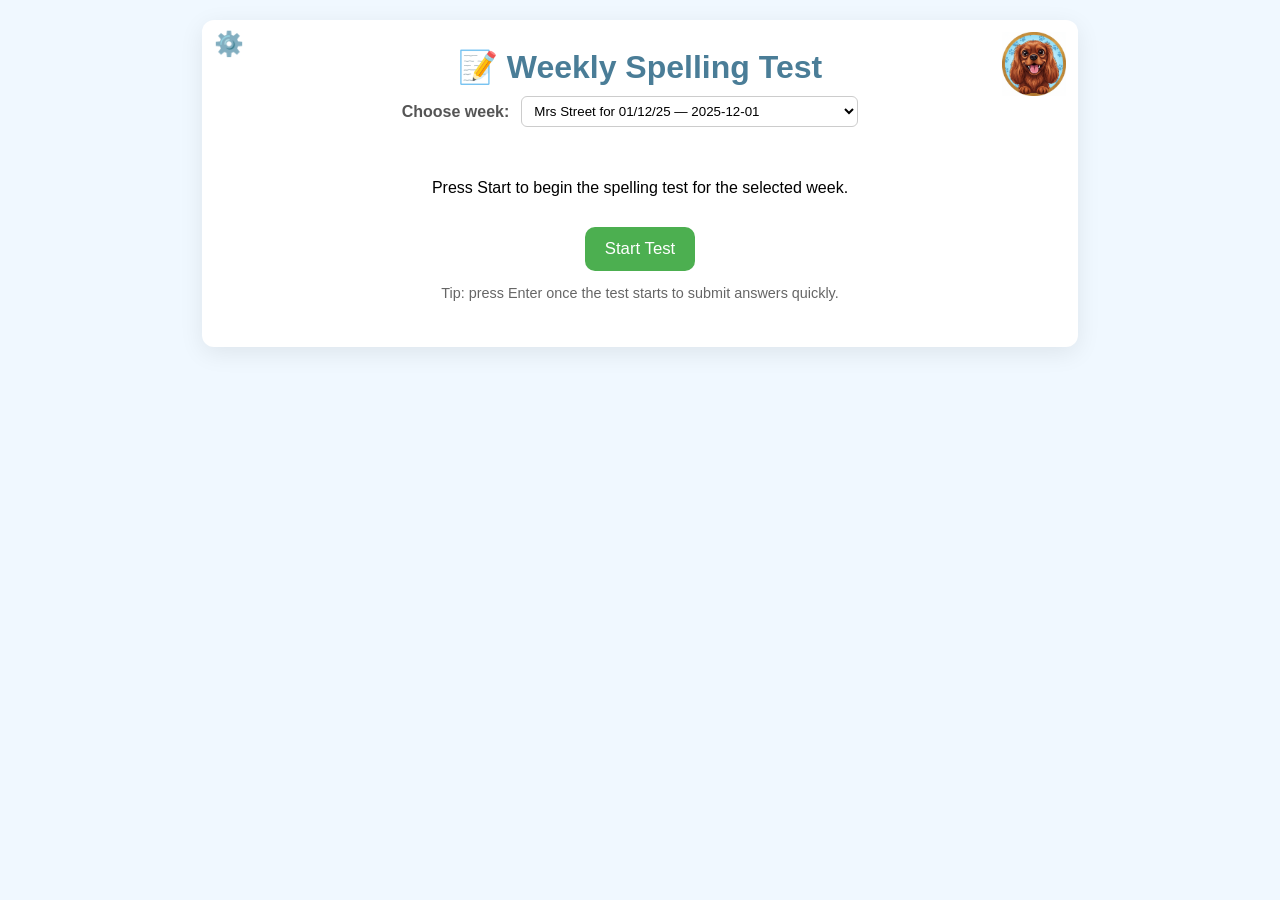
==== index.html @ 4a49a628 "Update index.html" ====
<!doctype html>
<html lang="en">
<head>
  <meta charset="utf-8"/>
  <meta name="viewport" content="width=device-width,initial-scale=1"/>
  <title>Year 6 Spelling Test</title>
  <style>
    :root { --accent: #4a7d97; --ok: #4CAF50; --bad: #f44336; --muted:#777; }
    body{font-family:Arial,Helvetica,sans-serif;background:#f0f8ff;padding:20px;margin:0}
    #container{max-width:820px;margin:0 auto;background:#fff;padding:28px;border-radius:12px;box-shadow:0 6px 24px rgba(0,0,0,.08);position:relative}
    h1{color:var(--accent);margin:0 0 10px; text-align: center;}
    
    /* corner image */
    .corner-woofs{position:absolute;top:12px;right:12px;width:64px;height:auto;pointer-events:none; transition: transform 0.15s;}

    /* NEW CARTOON-STYLE ANIMATION */
    @keyframes woofExcitedJump {
        0% { transform: translate(0, 0) scale(1) rotate(0deg); }
        25% { transform: translate(0, -10px) scale(1.1) rotate(5deg); } /* Jump Up and Rotate */
        50% { transform: translate(0, 0) scale(1.05) rotate(-5deg); } /* Settle with small bounce */
        75% { transform: translate(0, -5px) scale(1.08) rotate(3deg); } /* Second, smaller jump */
        100% { transform: translate(0, 0) scale(1) rotate(0deg); } /* Return to rest */
    }
    .corner-woofs.animate-woof {
        animation: woofExcitedJump 1.2s ease-out 2; /* Jumps twice for a lively effect */
    }
    
    /* Settings Icon */
    .top-controls{
        position:absolute;
        top:12px;
        left:12px;
        z-index:11;
    }
    #settingsIcon {
        background: none;
        border: none;
        font-size: 24px;
        cursor: pointer;
        color: var(--accent);
        padding: 0;
        margin: 0;
        line-height: 1;
        outline-offset: 2px;
    }
    
    /* Settings Panel/Modal */
    #settingsPanel {
        position: absolute;
        top: 0;
        left: 0;
        width: 100%;
        height: 100%;
        background: rgba(255, 255, 255, 0.98);
        border-radius: 12px;
        z-index: 20;
        display: none;
        padding: 28px;
        box-sizing: border-box;
        flex-direction: column;
        gap: 15px;
    }
    #settingsPanel h2 {
        color: var(--accent);
        margin: 0 0 15px;
        border-bottom: 2px solid #eee;
        padding-bottom: 10px;
    }
    #closeSettingsButton {
        align-self: flex-end;
        background: #ccc;
        color: #333;
        padding: 8px 12px;
        border-radius: 6px;
        border: none;
        cursor: pointer;
        margin-bottom: 10px;
    }
    /* Controls and Toggles */
    .toggle-row{display:flex;align-items:center;gap:8px;font-size:.95rem;color:#555;user-select:none}
    .toggle-row input{width:18px;height:18px;cursor:pointer}

    /* week selector area */
    #weekBar{display:flex;align-items:center;gap:12px;margin:8px 0 18px;flex-wrap:wrap;justify-content:center}
    #weekBar label{font-weight:600;color:#555}
    #weekSelect{padding:6px 8px;border-radius:6px;border:1px solid #ccc;background:#fff}
    #weekInfo{margin-left:8px;text-align:left}
    #weekLabel{font-weight:700;color:var(--accent)}
    #weekDate{font-size:.9rem;color:var(--muted)}
    /* start screen */
    #startScreen{display:flex;flex-direction:column;gap:14px;align-items:center;padding:18px}
    .primary-action{padding:12px 20px;border-radius:10px;border:none;cursor:pointer;background:var(--ok);color:#fff;font-size:1.05rem}
    /* test UI */
    #status-area{display:flex;justify-content:space-between;align-items:center;width:80%;margin:0 auto 10px;box-sizing:border-box}
    #progress{font-weight:700;color:var(--accent)}
    #score{font-weight:700;color:#1a7d32}
    #progressBarContainer{width:80%;margin:0 auto 18px;display:flex;background:#e0e0e0;border-radius:6px;overflow:hidden;height:14px}
    .progressSegment{flex:1;background:#ccc;transition:background-color .25s}
    .progressSegment.correct{background:#4CAF50}
    .progressSegment.incorrect{background:#f44336}
    #contextDisplay{min-height:40px;margin:12px 0;padding:12px;border-radius:8px;border:2px dashed #008CBA;background:#e6f7ff;font-style:italic;display:none}

    /* Input and Submit button side-by-side */
    #input-submit-group{
        display:flex;
        justify-content:center;
        align-items:center;
        gap:8px;
        margin:12px auto;
        width:80%;
    }
    #wordInput{
        padding:12px;
        flex-grow:1; /* Take up remaining space */
        font-size:1.2rem;
        border-radius:8px;
        border:2px solid #ccc;
        text-align:center;
        max-width: calc(100% - 100px); 
    }
    #submitButton{
        padding:12px 18px; /* Match input padding height */
        border-radius:8px;
        border:none;
        cursor:pointer;
        background:var(--ok);
        color:#fff;
        font-size:1.05rem;
        white-space:nowrap;
    }
    
    /* Say Again button group (old button-group) */
    #say-again-group{
        display:flex;
        justify-content:center;
        margin-bottom:12px;
    }
    #sayAgainButton{
        background:#ff9900;
        color:#fff;
        padding:10px 14px;
        border-radius:8px;
        border:none;
        cursor:pointer;
    }
    
    /* Center the continue button when visible */
    #continueButton{background:var(--bad);color:#fff;display:none;margin:12px auto 0; /* centered */ padding:10px 14px}
    #message{margin-top:14px;text-align:center;font-weight:700;min-height:26px}
    /* results */
    #results{margin-top:22px;text-align:left;display:none}
    /* STYLE FOR FINAL SCORE DISPLAY */
    #finalScoreDisplay{
        color: var(--ok); 
        font-size: 1.8rem;
        font-weight: 700;
        margin: 10px 0 20px;
        text-align: center;
    }
    #results h2{color:var(--accent)}
    #resultsTable{width:100%;border-collapse:collapse;margin-top:8px}
    #resultsTable th,#resultsTable td{border:1px solid #ddd;padding:8px;text-align:center}
    .correct{background:#e6ffe6}
    .incorrect{background:#ffe6e6}
    #startAgainButton{margin-top:12px;background:var(--ok);color:#fff;padding:10px 14px;border-radius:8px;border:none;cursor:pointer;float:right}
    #menuButton{margin-top:12px;background:#4a7d97;color:#fff;padding:10px 14px;border-radius:8px;border:none;cursor:pointer;float:left}
    /* UPDATED MEDIA QUERY */
    @media (max-width:640px){ #status-area,#progressBarContainer,#input-submit-group{width:95%} }
  </style>
</head>
<body>
  <div id="container">
    <img class="corner-woofs" src="Woofs.png" alt="Woofs">

    <div class="top-controls">
      <button id="settingsIcon" aria-label="Settings">⚙️</button>
    </div>

    <div id="settingsPanel" role="dialog" aria-modal="true" aria-hidden="true" style="display: none;">
      <button id="closeSettingsButton">X Close Settings</button>
      <h2>⚙️ Test Settings</h2>
      
      <label class="toggle-row" for="soundToggle">
        <input id="soundToggle" type="checkbox" /> <span id="soundLabel">Sound effects</span>
      </label>
      <label class="toggle-row" for="showSentenceToggle">
        <input id="showSentenceToggle" type="checkbox" /> <span id="showSentenceLabel">Show sentence</span>
      </label>
      <label class="toggle-row" for="autoSpeakSentenceToggle">
        <input id="autoSpeakSentenceToggle" type="checkbox" /> <span id="autoSpeakSentenceLabel">Speak word then sentence</span>
      </label>
      
      <label class="toggle-row" for="disableSpellcheckToggle">
        <input id="disableSpellcheckToggle" type="checkbox" /> <span id="disableSpellcheckLabel">Disable browser spellcheck (No red line)</span>
      </label>
    </div>

    <h1>📝 Weekly Spelling Test</h1>

    <div id="weekBar" aria-hidden="false">
      <label for="weekSelect">Choose week:</label>
      <select id="weekSelect" aria-label="Choose week"></select>
      <div id="weekInfo" aria-hidden="false">
  </div>
    </div>

    <div id="startScreen" role="region" aria-label="Start screen">
      <p id="startBlurb">Press Start to begin the spelling test for the selected week.</p>
      <button id="startButton" class="primary-action">Start Test</button>
      <p style="font-size:.9rem;color:#666;margin:0">Tip: press Enter once the test starts to submit answers quickly.</p>
    </div>

    <div id="test-interface" style="display:none">
      <div id="status-area">
        <p id="progress">Word 1 of 20</p>
        <p id="score">Score: 0 / 0</p>
      </div>
      <div id="progressBarContainer" aria-hidden="true"></div>

      <div id="contextDisplay" role="region" aria-live="polite"></div>

      <div id="input-submit-group"> 
        <input id="wordInput" type="text" placeholder="Type the word here…" autocomplete="off" />
        <button id="submitButton">✅ Submit</button>
      </div>

      <div id="say-again-group"> 
        <button id="sayAgainButton">🔊 Say Again</button>
      </div>

      <div id="message" aria-live="polite"></div>
      <button id="continueButton">➡️ Continue</button>
    </div>

    <div id="results" aria-live="polite">
      <h2 id="finalScoreDisplay"></h2> <h2>Detailed Results Log</h2>
      <table id="resultsTable">
        <thead>
          <tr><th>#</th><th>Your Spelling</th><th>Correct Spelling</th><th>Status</th></tr>
        </thead>
        <tbody></tbody>
      </table>

      <button id="menuButton">Menu</button>
      <button id="startAgainButton">Start Again</button>
    </div>
  </div>

  <script>
   // ======================
// WEEKS DATA (easy to update)
// ======================
const weeksData = [
    {
    id: "2025-12-01",
    label: "Mrs Street for 01/12/25",
    date: "2025-12-01",
    words: [
      { word: "answer", sentence: "Can you answer this question for me?" },
      { word: "February", sentence: "February is the shortest month of the year." },
      { word: "guard", sentence: "A security guard protected the museum." },
      { word: "guide", sentence: "Our tour guide showed us around the city." },
      { word: "island", sentence: "The desert island was surrounded by clear blue water." },
      { word: "library", sentence: "I borrowed a book from the local library." },
      { word: "reign", sentence: "The queen's reign lasted for many years." }
    ]
  }, 
    {
    id: "2025-11-24",
    label: "Mrs Street for 24/11/25",
    date: "2025-11-24",
    words: [
      { word: "accident", sentence: "The small accident scratched the car's paint." },
      { word: "accidentally", sentence: "He accidentally spilled his juice on the table." },
      { word: "bicycle", sentence: "She learned to ride her new bicycle without stabilisers." },
      { word: "centre", sentence: "The bullseye is in the centre of the target." },
      { word: "century", sentence: "A century is a period of one hundred years." },
      { word: "certain", sentence: "Are you certain you locked the door?" },
      { word: "circle", sentence: "Draw a perfect circle with a compass." },
      { word: "decide", sentence: "It's hard to decide what to have for dinner." },
      { word: "exercise", sentence: "Daily exercise is good for your health." },
      { word: "experience", sentence: "He gained a lot of experience from his first job." },
      { word: "medicine", sentence: "The doctor prescribed some medicine for his cough." },
      { word: "notice", sentence: "Did you notice the new painting on the wall?" },
      { word: "recent", sentence: "Look at the list of recent comments." },
      { word: "sentence", sentence: "Every sentence starts with a capital letter." },
      { word: "special", sentence: "Today is a very special day." }
    ]
  },
  // EXISTING WEEKS
  {
    id: "2025-10-23",
    label: "Set 23 Oct — Test Fri 7 Nov 2025",
    date: "2025-10-23",
    words: [
      { word: "rhyme", sentence: "The children learned a funny rhyme to help remember the spelling." },
      { word: "secretary", sentence: "The secretary typed up the meeting minutes quickly." },
      { word: "sincere", sentence: "He made a sincere apology after accidentally breaking the vase." },
      { word: "sufficient", sentence: "We have sufficient pencils for everyone in the class." },
      { word: "system", sentence: "The school's heating system was repaired over the holidays." },
      { word: "rhythm", sentence: "She clapped the rhythm of the song perfectly in music class." },
      { word: "shoulder", sentence: "He carried the bag on his shoulder as he walked home." },
      { word: "soldier", sentence: "The soldier marched bravely in the parade." },
      { word: "suggest", sentence: "May I suggest a different book for the class reading?" },
      { word: "temperature", sentence: "The nurse took my temperature before I returned to class." },
      { word: "sacrifice", sentence: "They made a small sacrifice of their break time to finish the experiment." },
      { word: "signature", sentence: "Please write your signature at the bottom of the form." },
      { word: "stomach", sentence: "Her stomach rumbled loudly during the quiet assembly." },
      { word: "symbol", sentence: "The dove is often used as a symbol of peace." },
      { word: "thorough", sentence: "Make a thorough check of your answers before handing them in." },
      { word: "twelfth", sentence: "This is the twelfth question on the worksheet." },
      { word: "variety", sentence: "The market sold a variety of fresh fruits and snacks." },
      { word: "vegetable", sentence: "He chose one vegetable from the tray for his soup." },
      { word: "vehicle", sentence: "A large vehicle delivered the new desks to the school." },
      { word: "sincerely", sentence: "She finished the letter with 'Yours sincerely' and signed her name." }
    ]
  },
  {
    id: "2025-11-07",
    label: "Set 7 Nov — Test Fri 14 Nov 2025",
    date: "2025-11-07",
    words: [
      { word: "observant", sentence: "The traffic warden was very observant and spotted the illegal parking." },
      { word: "hesitant", sentence: "She was hesitant to answer the question, taking a long pause first." },
      { word: "tolerance", sentence: "The garden grows well because of its high tolerance to frost." },
      { word: "decent", sentence: "I hope you have a decent amount of money saved for the trip." },
      { word: "frequency", sentence: "The bus runs at a high frequency, arriving every fifteen minutes." },
      { word: "observance", sentence: "The observance of rules is critical for safety." },
      { word: "hesitancy", sentence: "His slight hesitancy gave the opposition time to think." },
      { word: "innocent", sentence: "The court decided the boy was innocent of the crime." },
      { word: "decency", sentence: "The children were taught common decency, like saying please and thank you." },
      { word: "confident", sentence: "She felt confident in her ability to pass the difficult exam." },
      { word: "expectant", sentence: "The whole crowd was expectant as the singer walked onto the stage." },
      { word: "tolerant", sentence: "We must be tolerant of other people's views, even if we disagree." },
      { word: "innocence", sentence: "He maintained his innocence throughout the long trial." },
      { word: "frequent", sentence: "Frequent visits to the library improved her reading skills." },
      { word: "confidence", sentence: "Winning the tournament boosted the team's confidence." },
      { word: "assistant", sentence: "The shop assistant helped the customer find the correct size." },
      { word: "assistance", sentence: "The old man requested assistance with his heavy bags." },
      { word: "obedient", sentence: "The soldier was obedient and followed all the orders given." },
      { word: "independent", sentence: "She became independent after moving out of her family home." },
      { word: "independence", sentence: "The country celebrated its day of independence from foreign rule." }
    ]
  },
  {
    id: "2025-11-28",
    label: "Set 20 Nov — Test Fri 28 Nov 2025",
    date: "2025-11-28",
    words: [
      { word: "referring", sentence: "The teacher was referring to the page numbers in the book." },
      { word: "preferring", sentence: "She was preferring to stay inside rather than go out in the rain." },
      { word: "transferred", sentence: "The money was transferred from my savings account to my current account." },
      { word: "preference", sentence: "Do you have a preference for red or blue?" },
      { word: "suffering", sentence: "The injured dog was suffering from a broken leg." },
      { word: "referred", sentence: "The doctor referred the patient to a specialist." },
      { word: "preferred", sentence: "For the party, I would have preferred a chocolate cake." },
      { word: "reference", sentence: "Always check your work against a reliable reference source." },
      { word: "transference", sentence: "The emotional transference of feelings is complex." },
      { word: "differing", sentence: "They had differing opinions on which film to watch." },
      { word: "referral", sentence: "He got the new job through a personal referral." },
      { word: "transferring", sentence: "They are transferring the files to a new computer system." },
      { word: "referee", sentence: "The referee blew the whistle to end the football match." },
      { word: "different", sentence: "I chose a completely different style of painting this time." },
      { word: "inferred", sentence: "From his silence, she inferred that he was upset." },
      { word: "suffered", sentence: "The company suffered a great loss during the recession." },
      { word: "conferring", sentence: "The judges were conferring quietly before announcing the winner." },
      { word: "offered", sentence: "The café offered a free cookie with every hot drink." },
      { word: "offering", sentence: "He was offering to help his neighbour move furniture." },
      { word: "inferring", sentence: "By observing the evidence, we are inferring the cause of the problem." }
    ]
  },

  // NEW YEAR 3 & 4 SPELLINGS
  {
    id: "year3-ac",
    label: "Year 3 Spelling: A-C",
    date: "2024-03-08", // You can adjust this date
    words: [
        { word: "accident", sentence: "The small accident scratched the car's paint." },
        { word: "accidentally", sentence: "He accidentally spilled his juice on the table." },
        { word: "actual", sentence: "What was the actual time of the show?" },
        { word: "actually", sentence: "I thought it was easy, but it's actually quite hard." },
        { word: "address", sentence: "Please write your name and address on the form." },
        { word: "although", sentence: "Although it was raining, they still went for a walk." },
        { word: "answer", sentence: "Can you answer this question for me?" },
        { word: "appear", sentence: "The magician made a rabbit appear from his hat." },
        { word: "arrive", sentence: "What time will the bus arrive at the station?" },
        { word: "believe", sentence: "I believe you can achieve your dreams." },
        { word: "bicycle", sentence: "She learned to ride her new bicycle without stabilisers." },
        { word: "breath", sentence: "He held his breath underwater for a long time." },
        { word: "breathe", sentence: "It's important to breathe deeply when you exercise." },
        { word: "build", sentence: "They will build a new house next year." },
        { word: "busy", sentence: "The shop was very busy on Saturday afternoon." },
        { word: "business", sentence: "Running a bakery is a tasty business." },
        { word: "calendar", sentence: "Check the calendar to see what day it is." },
        { word: "caught", sentence: "The cat caught a mouse in the garden." }
    ]
  },
  {
    id: "year3-dh",
    label: "Year 3 Spelling: C-E",
    date: "2024-03-09",
    words: [
        { word: "centre", sentence: "The bullseye is in the centre of the target." },
        { word: "century", sentence: "A century is a period of one hundred years." },
        { word: "certain", sentence: "Are you certain you locked the door?" },
        { word: "circle", sentence: "Draw a perfect circle with a compass." },
        { word: "complete", sentence: "You need to complete your homework before playing." },
        { word: "consider", sentence: "Please consider my suggestion carefully." },
        { word: "continue", sentence: "Don't stop, continue your excellent work." },
        { word: "decide", sentence: "It's hard to decide what to have for dinner." },
        { word: "describe", sentence: "Can you describe the new dog to me?" },
        { word: "different", sentence: "They wore different coloured socks today." },
        { word: "difficult", sentence: "This puzzle is quite difficult to solve." },
        { word: "disappear", sentence: "The magician made the rabbit disappear." },
        { word: "early", sentence: "We woke up early to watch the sunrise." },
        { word: "earth", sentence: "The Earth revolves around the Sun." },
        { word: "eight", sentence: "There are eight planets in our solar system." },
        { word: "eighth", sentence: "He finished in eighth place in the race." },
        { word: "enough", sentence: "Do you have enough money for the cinema?" },
        { word: "exercise", sentence: "Daily exercise is good for your health." }
    ]
},
  {
    id: "year3-eg",
    label: "Year 3 Spelling: E-I",
    date: "2024-03-10",
    words: [
        { word: "experience", sentence: "He gained a lot of experience from his first job." },
        { word: "experiment", sentence: "We conducted a science experiment in class." },
        { word: "extreme", sentence: "The weather was at an extreme cold today." },
        { word: "famous", sentence: "The famous singer performed at the concert." },
        { word: "favourite", sentence: "What is your favourite animal at the zoo?" },
        { word: "February", sentence: "February is the shortest month of the year." },
        { word: "fruit", sentence: "Apples and bananas are healthy fruit." },
        { word: "grammar", sentence: "Learning proper grammar helps you write well." },
        { word: "group", sentence: "The class worked in a small **group**." },
        { word: "guard", sentence: "A security guard protected the museum." },
        { word: "guide", sentence: "Our tour guide showed us around the city." },
        { word: "heard", sentence: "I heard a strange noise outside last night." },
        { word: "heart", sentence: "Your heart pumps blood around your body." },
        { word: "height", sentence: "Measure your height against the wall." },
        { word: "history", sentence: "We learned about ancient Roman history." },
        { word: "imagine", sentence: "Can you imagine a world without colour?" },
        { word: "increase", sentence: "We need to increase our efforts to finish on time." },
        { word: "important", sentence: "It's important to listen carefully." }
    ]
},
  {
    id: "year3-io",
    label: "Year 3 Spelling: I-O",
    date: "2024-03-11",
    words: [
        { word: "interest", sentence: "He showed great interest in learning to play guitar." },
        { word: "island", sentence: "The desert island was surrounded by clear blue water." },
        { word: "knowledge", sentence: "Reading books expands your knowledge." },
        { word: "learn", sentence: "What new skill do you want to learn?" },
        { word: "length", sentence: "Measure the length of the table with a ruler." },
        { word: "library", sentence: "I borrowed a book from the local library." },
        { word: "material", sentence: "The dress was made from a soft cotton material." },
        { word: "medicine", sentence: "The doctor prescribed some medicine for his cough." },
        { word: "mention", sentence: "Did I mention that I won the competition?" },
        { word: "minute", sentence: "Wait just a minute, I'll be right there." },
        { word: "natural", sentence: "The birds sang a natural and beautiful song." },
        { word: "naughty", sentence: "The naughty puppy chewed on the shoe." },
        { word: "notice", sentence: "Did you notice the new painting on the wall?" },
        { word: "occasion", sentence: "It was a special occasion when the queen visited." },
        { word: "often", sentence: "How often do you visit your grandparents?" },
        { word: "opposite", sentence: "The bank is opposite the post office." },
        { word: "ordinary", sentence: "It was just an ordinary day at school." }
    ]
},
  {
    id: "year3-pr",
    label: "Year 3 Spelling: P-R",
    date: "2024-03-12",
    words: [
        { word: "particular", sentence: "Do you have a particular favourite colour?" },
        { word: "peculiar", sentence: "The cat had a peculiar habit of watching TV." },
        { word: "perhaps", sentence: "Perhaps we can go to the park later." },
        { word: "popular", sentence: "Football is a very popular sport." },
        { word: "position", sentence: "Find your position on the starting line." },
        { word: "possess", sentence: "Do you possess any special talents?" },
        { word: "possible", sentence: "It is possible to fly to the moon." },
        { word: "potatoes", sentence: "We are having roast potatoes for dinner." },
        { word: "pressure", sentence: "The deep sea diver felt the immense pressure of the water." },
        { word: "probably", sentence: "It will probably rain tomorrow." },
        { word: "promise", sentence: "She made a promise to always tell the truth." },
        { word: "purpose", sentence: "What is the purpose of this machine?" },
        { word: "quarter", sentence: "I ate a quarter of the apple pie." },
        { word: "question", sentence: "He asked a very difficult question." },
        { word: "regular", sentence: "He follows a regular routine every morning." },
        { word: "reign", sentence: "The queen's reign lasted for many years." }
    ]
},
  {
    id: "year3-sw",
    label: "Year 3 Spelling: R-W",
    date: "2024-03-13",
    words: [
        { word: "remember", sentence: "Can you remember what we learned yesterday?" },
        { word: "sentence", sentence: "Every sentence starts with a capital letter." },
        { word: "separate", sentence: "Please separate the paper from the plastic for recycling." },
        { word: "special", sentence: "Today is a very special day." },
        { word: "straight", sentence: "Draw a straight line with a ruler." },
        { word: "strange", sentence: "I heard a strange noise coming from the attic." },
        { word: "strength", sentence: "He showed great strength by lifting the heavy box." },
        { word: "suppose", sentence: "I suppose we could go to the park if the rain stops." },
        { word: "surprise", sentence: "The birthday party was a big surprise." },
        { word: "therefore", sentence: "He studied hard, therefore he passed the exam." },
        { word: "thought", sentence: "I thought you were coming to the party." },
        { word: "through", sentence: "We walked through the long tunnel." },
        { word: "variety", sentence: "The shop sells a variety of sweets." },
        { word: "various", sentence: "There were various colours of balloons at the party." },
        { word: "weight", sentence: "What is the weight of this package?" },
        { word: "woman", sentence: "A kind woman helped the lost child." },
        { word: "women", sentence: "The two women were talking happily." }
    ]
  }
];

    // ----------------------
    // DOM refs & state
    // ----------------------
    let spellingList = [];
    let currentWeek = null;
    let currentWordIndex = 0;
    let score = 0;
    let resultsLog = [];

    const weekSelectEl = document.getElementById('weekSelect');
    const weekLabelEl = document.getElementById('weekLabel');
    const weekDateEl = document.getElementById('weekDate');
    const weekBarEl = document.getElementById('weekBar');

    const startScreenEl = document.getElementById('startScreen');
    const startButtonEl = document.getElementById('startButton');

    const testInterfaceEl = document.getElementById('test-interface');
    const progressEl = document.getElementById('progress');
    const scoreEl = document.getElementById('score');
    const progressBarContainerEl = document.getElementById('progressBarContainer');
    const inputEl = document.getElementById('wordInput');
    const messageEl = document.getElementById('message');
    // Renamed button references
    const sayAgainButtonEl = document.getElementById('sayAgainButton');
    const submitButtonEl = document.getElementById('submitButton');
    const continueButtonEl = document.getElementById('continueButton');

    const resultsEl = document.getElementById('results');
    const finalScoreDisplayEl = document.getElementById('finalScoreDisplay'); 
    const resultsTableBodyEl = document.querySelector('#resultsTable tbody');
    const startAgainButtonEl = document.getElementById('startAgainButton');
    const menuButtonEl = document.getElementById('menuButton');

    // Settings Panel Refs
    const settingsIconEl = document.getElementById('settingsIcon');
    const settingsPanelEl = document.getElementById('settingsPanel');
    const closeSettingsButtonEl = document.getElementById('closeSettingsButton');
    
    // Woofs Image Ref
    const woofsImageEl = document.querySelector('.corner-woofs');

    // toggles
    const soundToggleEl = document.getElementById('soundToggle');
    const showSentenceToggleEl = document.getElementById('showSentenceToggle');
    const autoSpeakSentenceToggleEl = document.getElementById('autoSpeakSentenceToggle'); 
    const disableSpellcheckToggleEl = document.getElementById('disableSpellcheckToggle'); 

    const SOUND_KEY = 'spellingSoundEnabled';
    const SHOW_SENTENCE_KEY = 'spellingShowSentence';
    const AUTO_SPEAK_SENTENCE_KEY = 'spellingAutoSpeakSentence'; 
    const DISABLE_SPELLCHECK_KEY = 'spellingDisableSpellcheck'; 

    let soundEnabled = localStorage.getItem(SOUND_KEY) === null ? true : localStorage.getItem(SOUND_KEY) === 'true';
    let showSentenceEnabled = localStorage.getItem(SHOW_SENTENCE_KEY) === null ? true : localStorage.getItem(SHOW_SENTENCE_KEY) === 'true';
    let autoSpeakSentenceEnabled = localStorage.getItem(AUTO_SPEAK_SENTENCE_KEY) === null ? true : localStorage.getItem(AUTO_SPEAK_SENTENCE_KEY) === 'true'; 
    let disableSpellcheckEnabled = localStorage.getItem(DISABLE_SPELLCHECK_KEY) === null ? false : localStorage.getItem(DISABLE_SPELLCHECK_KEY) === 'true'; 

    // Apply initial state to toggles
    soundToggleEl.checked = soundEnabled;
    showSentenceToggleEl.checked = showSentenceEnabled;
    autoSpeakSentenceToggleEl.checked = autoSpeakSentenceEnabled; 
    disableSpellcheckToggleEl.checked = disableSpellcheckEnabled; 

    const soundLabelEl = document.getElementById('soundLabel');
    const showSentenceLabelEl = document.getElementById('showSentenceLabel');
    const autoSpeakSentenceLabelEl = document.getElementById('autoSpeakSentenceLabel'); 
    const disableSpellcheckLabelEl = document.getElementById('disableSpellcheckLabel'); 

    // Set initial label text
    soundLabelEl.textContent = soundEnabled ? 'Sound effects (ON)' : 'Sound effects (OFF)';
    showSentenceLabelEl.textContent = showSentenceEnabled ? 'Show sentence (ON)' : 'Show sentence (OFF)';
    autoSpeakSentenceLabelEl.textContent = autoSpeakSentenceEnabled ? 'Speak word then sentence (ON)' : 'Speak word then sentence (OFF)'; 
    disableSpellcheckLabelEl.textContent = disableSpellcheckEnabled ? 'Disable browser spellcheck (ON)' : 'Disable browser spellcheck (OFF)'; 

    // Apply initial spellcheck state to input field
    inputEl.spellcheck = !disableSpellcheckEnabled;

    // ======================
    // Toggle Event Listeners
    // ======================

    soundToggleEl.addEventListener('change', () => {
      soundEnabled = soundToggleEl.checked;
      localStorage.setItem(SOUND_KEY, String(soundEnabled));
      soundLabelEl.textContent = soundEnabled ? 'Sound effects (ON)' : 'Sound effects (OFF)';
      if (!soundEnabled && audioCtx && audioCtx.state !== 'closed') audioCtx.suspend().catch(()=>{});
      else if (soundEnabled && audioCtx && audioCtx.state === 'suspended') audioCtx.resume().catch(()=>{});
    });

    showSentenceToggleEl.addEventListener('change', () => {
      showSentenceEnabled = showSentenceToggleEl.checked;
      localStorage.setItem(SHOW_SENTENCE_KEY, String(showSentenceEnabled));
      showSentenceLabelEl.textContent = showSentenceEnabled ? 'Show sentence (ON)' : 'Show sentence (OFF)';
      // update display for current word immediately
      if (testInterfaceEl.style.display !== 'none') {
        if (showSentenceEnabled) displayBlankedSentence(currentWordIndex);
        else { document.getElementById('contextDisplay').style.display = 'none'; }
      }
    });
    
    autoSpeakSentenceToggleEl.addEventListener('change', () => {
      autoSpeakSentenceEnabled = autoSpeakSentenceToggleEl.checked;
      localStorage.setItem(AUTO_SPEAK_SENTENCE_KEY, String(autoSpeakSentenceEnabled));
      autoSpeakSentenceLabelEl.textContent = autoSpeakSentenceEnabled ? 'Speak word then sentence (ON)' : 'Speak word then sentence (OFF)';
    });
    
    // TOGGLE LOGIC: Disable Spellcheck
    disableSpellcheckToggleEl.addEventListener('change', () => {
      disableSpellcheckEnabled = disableSpellcheckToggleEl.checked;
      localStorage.setItem(DISABLE_SPELLCHECK_KEY, String(disableSpellcheckEnabled));
      disableSpellcheckLabelEl.textContent = disableSpellcheckEnabled ? 'Disable browser spellcheck (ON)' : 'Disable browser spellcheck (OFF)';
      // The key change: set spellcheck attribute on the input field
      inputEl.spellcheck = !disableSpellcheckEnabled; 
    });

    // ======================
    // Settings Panel Logic
    // ======================

    settingsIconEl.addEventListener('click', () => {
        settingsPanelEl.style.display = 'flex';
        // Ensure the main test container is hidden/disabled for screen readers
        document.getElementById('container').setAttribute('aria-hidden', 'true');
        settingsPanelEl.setAttribute('aria-hidden', 'false');
        closeSettingsButtonEl.focus();
    });

    closeSettingsButtonEl.addEventListener('click', () => {
        settingsPanelEl.style.display = 'none';
        document.getElementById('container').setAttribute('aria-hidden', 'false');
        settingsPanelEl.setAttribute('aria-hidden', 'true');
        settingsIconEl.focus();
    });


    // ======================
    // Voice / audio
    // ======================
    let selectedUKVoice = null;
    function loadVoices() {
      const voices = speechSynthesis.getVoices() || [];
      if (!voices.length) return;
      selectedUKVoice =
        voices.find(v => v.lang && v.lang.toLowerCase().includes('en-gb') && /female/i.test(v.name)) ||
        voices.find(v => v.lang && v.lang.toLowerCase().includes('en-gb')) ||
        null;
    }
    loadVoices();
    speechSynthesis.onvoiceschanged = loadVoices;

    function createUtterance(text) {
      const u = new SpeechSynthesisUtterance(text);
      if (selectedUKVoice) { u.voice = selectedUKVoice; u.rate = 0.9; }
      else u.lang = 'en-GB';
      return u;
    }

    // WebAudio for feedback
    let audioCtx = null;
    function ensureAudioContext() {
      if (!soundEnabled) return null;
      if (!audioCtx) audioCtx = new (window.AudioContext || window.webkitAudioContext)();
      if (audioCtx.state === 'suspended') audioCtx.resume().catch(()=>{});
      return audioCtx;
    }
    function playCorrectSound() {
      if (!soundEnabled) return;
      const ctx = ensureAudioContext(); if (!ctx) return;
      const now = ctx.currentTime; const o = ctx.createOscillator(); const g = ctx.createGain();
      o.type='sine'; o.frequency.setValueAtTime(880, now); o.frequency.exponentialRampToValueAtTime(1320, now+0.14);
      g.gain.setValueAtTime(0, now); g.gain.linearRampToValueAtTime(0.25, now+0.01); g.gain.exponentialRampToValueAtTime(0.001, now+0.5);
      o.connect(g); g.connect(ctx.destination); o.start(now); o.stop(now+0.6);
    }
    function playWrongSound() {
      if (!soundEnabled) return;
      const ctx = ensureAudioContext(); if (!ctx) return;
      const now = ctx.currentTime; const o1 = ctx.createOscillator(), o2 = ctx.createOscillator(), g = ctx.createGain();
      o1.type='sawtooth'; o1.frequency.setValueAtTime(220, now);
      o2.type='sine'; o2.frequency.setValueAtTime(270, now);
      g.gain.setValueAtTime(0, now); g.gain.linearRampToValueAtTime(0.22, now+0.01); g.gain.exponentialRampToValueAtTime(0.001, now+0.5);
      o1.connect(g); o2.connect(g); g.connect(ctx.destination); o1.start(now); o2.start(now+0.02); o1.stop(now+0.45); o2.stop(now+0.45);
    }

    // ======================
    // Week selector logic
    // ======================
    function populateWeekSelect() {
      weekSelectEl.innerHTML = '';
      const sorted = weeksData.slice().sort((a,b)=> new Date(a.date) - new Date(b.date));
      for (const w of sorted) {
        const opt = document.createElement('option');
        opt.value = w.id;
        opt.textContent = `${w.label} — ${w.date}`;
        weekSelectEl.appendChild(opt);
      }
      const defaultIndex = findMostRelevantWeekIndex(sorted);
      weekSelectEl.selectedIndex = defaultIndex;
      loadWeek(sorted[defaultIndex]);
    }

    // FUNCTION TO ALWAYS SELECT THE NEWEST SET
    function findMostRelevantWeekIndex(sortedWeeks) {
      // Always select the last, most recent week in the list (which is already sorted by date).
      return sortedWeeks.length ? sortedWeeks.length - 1 : 0;
    }

    function loadWeekById(id) {
      const week = weeksData.find(w => w.id === id);
      if (week) loadWeek(week);
    }

    function loadWeek(week) {
      currentWeek = week;
      spellingList = week.words.slice();
      weekLabelEl.textContent = week.label || '';
      weekDateEl.textContent = week.date || '';
      document.title = `Y6 Spelling Test — ${week.label || week.date || ''}`;
      resetToStartScreen();
      buildProgressBar();
    }
    weekSelectEl.addEventListener('change', (e)=> loadWeekById(e.target.value));

    // ======================
    // Core test logic
    // ======================
    function buildProgressBar() {
      progressBarContainerEl.innerHTML = '';
      for (let i=0;i<spellingList.length;i++){
        const seg = document.createElement('div');
        seg.className = 'progressSegment';
        progressBarContainerEl.appendChild(seg);
      }
    }
    function updateScoreAndProgress() {
      const wordsCompleted = resultsLog.length;
      scoreEl.textContent = `Score: ${score} / ${wordsCompleted}`;
      if (currentWordIndex < spellingList.length) progressEl.textContent = `Word ${currentWordIndex + 1} of ${spellingList.length}`;
      const segments = progressBarContainerEl.children;
      for (let i=0;i<segments.length;i++){
        segments[i].className = 'progressSegment';
        if (i < resultsLog.length) segments[i].classList.add(resultsLog[i].isCorrect ? 'correct' : 'incorrect');
      }
    }
    function toggleButtons(enable){
      submitButtonEl.disabled = !enable;
      sayAgainButtonEl.disabled = !enable;
      inputEl.disabled = !enable;
    }
    
    // Displays blanked sentence if toggle is checked.
    function updateProgressScreen() {
      inputEl.value = '';
      messageEl.textContent = ''; 
      const ctx = document.getElementById('contextDisplay');
      // Always hide context by default when moving to next step
      ctx.style.display = 'none';
      ctx.textContent = '';
      
      continueButtonEl.style.display = 'none';
      toggleButtons(true);
      updateScoreAndProgress();
      
      // If "Show sentence" is enabled, display blanked sentence for the current word immediately
      if (showSentenceToggleEl.checked) {
          displayBlankedSentence(currentWordIndex);
      }
    }

    function displayBlankedSentence(index) {
      const ctx = document.getElementById('contextDisplay');
      if (!spellingList || index == null || index >= spellingList.length) { ctx.style.display = 'none'; return; }
      const item = spellingList[index];
      const regex = new RegExp(escapeRegExp(item.word), 'gi');
      const blanked = item.sentence.replace(regex, '______');
      ctx.innerHTML = blanked;
      ctx.style.display = 'block';
    }
    
    // Chains word and sentence speech.
    function speakWordAndSentence() {
      if (!spellingList || currentWordIndex >= spellingList.length) return;
      const word = spellingList[currentWordIndex].word;
      const sentence = spellingList[currentWordIndex].sentence;
      
      // Set message and focus immediately
      messageEl.textContent = "🔊 Speaking the word, then the sentence. Type the word here…"; 
      inputEl.focus();

      const wordUtt = createUtterance(word);
      const sentenceUtt = createUtterance(sentence);

      // Chain the sentence to the word's end
      wordUtt.onend = () => {
        // If the word finishes naturally, play the sentence.
        speechSynthesis.speak(sentenceUtt);
      };

      speechSynthesis.speak(wordUtt);
    }

    // Focuses input and updates message immediately to allow typing during speech
    function speakWord() {
      if (!spellingList || currentWordIndex >= spellingList.length) return;
      
      speechSynthesis.cancel(); // Cancel any previous speech before starting a new one

      // If sentence context is not being auto-read, still ensure it's displayed if the toggle is ON
      if (showSentenceToggleEl.checked) {
        displayBlankedSentence(currentWordIndex);
      }
      
      if (autoSpeakSentenceToggleEl.checked) {
          speakWordAndSentence();
          return;
      }
      
      const word = spellingList[currentWordIndex].word;
      const utt = createUtterance(word);

      // Set message and focus immediately
      messageEl.textContent = "🔊 Speaking the word. Type the word here…";
      inputEl.focus();
      
      speechSynthesis.speak(utt);
    }

    function escapeRegExp(s){ return s.replace(/[.*+?^${}()|[\]\\]/g,'\\$&'); }

    function checkSpelling() {
      // Cancel any ongoing speech when the user submits their answer
      speechSynthesis.cancel(); 

      if (!spellingList || currentWordIndex >= spellingList.length) return;
      const typed = inputEl.value.trim();
      const correct = spellingList[currentWordIndex].word;
      if (!typed) { messageEl.textContent = "⚠️ Please type a word first!"; return; }
      const isCorrect = typed.toLowerCase() === correct.toLowerCase();
      resultsLog.push({ index: currentWordIndex+1, submittedWord: typed, correctWord: correct, isCorrect });
      toggleButtons(false);
      if (isCorrect) {
        playCorrectSound();
        score++;
        messageEl.textContent = "✅ Correct!";
        currentWordIndex++;
        updateScoreAndProgress();
        setTimeout(nextStep, 700);
      } else {
        playWrongSound();
        messageEl.textContent = `❌ Incorrect — correct: "${correct}".`;
        currentWordIndex++;
        updateScoreAndProgress();
        // Show centered Continue button when incorrect
        continueButtonEl.style.display = 'block';
        continueButtonEl.focus();
      }
    }

    function nextStep(){
      if (currentWordIndex < spellingList.length) {
        updateProgressScreen();
        speakWord();
      } else {
        finishTest();
      }
    }

    // UPDATED to show score at the top and add animation
    function displayResults(){
      testInterfaceEl.style.display = 'none';
      resultsEl.style.display = 'block';
      
      // SET THE FINAL SCORE at the top of the results page
      finalScoreDisplayEl.textContent = `${score} / ${spellingList.length}`;

      // NEW: Apply animation class to Woofs image
      woofsImageEl.classList.add('animate-woof');

      resultsTableBodyEl.innerHTML = '';
      for (const log of resultsLog) {
        const row = resultsTableBodyEl.insertRow();
        row.className = log.isCorrect ? 'correct' : 'incorrect';
        row.insertCell().textContent = log.index;
        row.insertCell().textContent = log.submittedWord;
        row.insertCell().textContent = log.correctWord;
        row.insertCell().textContent = log.isCorrect ? 'Correct' : 'Incorrect';
      }
    }

    function finishTest() {
      progressEl.textContent = "TEST FINISHED!";
      scoreEl.textContent = `Final Score: ${score} / ${spellingList.length}`;
      messageEl.textContent = `🎉 Test Complete!`; 
      updateScoreAndProgress();
      displayResults();
      // hide buttons while on results
      sayAgainButtonEl.style.display = 'none';
      submitButtonEl.style.display = 'none';
      continueButtonEl.style.display = 'none';
      // Hide week selector on results
      weekBarEl.style.display = 'none';
      // show Start Again and Menu
      startAgainButtonEl.style.display = 'inline-block';
      menuButtonEl.style.display = 'inline-block';
    }

    // start/reset helpers
    function startTest() {
      if (soundEnabled) ensureAudioContext();
      
      // NEW: Remove animation class when starting test
      woofsImageEl.classList.remove('animate-woof');

      // hide week selector once the test starts
      weekBarEl.style.display = 'none';
      // restore UI
      sayAgainButtonEl.style.display = 'inline-block';
      submitButtonEl.style.display = 'inline-block';
      continueButtonEl.style.display = 'none';
      startScreenEl.style.display = 'none';
      resultsEl.style.display = 'none';
      testInterfaceEl.style.display = 'block';
      // reset state
      currentWordIndex = 0;
      score = 0;
      resultsLog = [];
      buildProgressBar();
      updateProgressScreen();
      // speak first word automatically
      setTimeout(speakWord, 300);
    }

    function resetToStartScreen() {
      // NEW: Remove animation class when resetting
      woofsImageEl.classList.remove('animate-woof');

      currentWordIndex = 0;
      score = 0;
      resultsLog = [];
      inputEl.value = '';
      messageEl.textContent = '';
      testInterfaceEl.style.display = 'none';
      resultsEl.style.display = 'none';
      startScreenEl.style.display = 'flex';
      // show week selector on start screen
      weekBarEl.style.display = 'flex';
      // hide menu button while on start screen
      menuButtonEl.style.display = 'none';
      // hide startAgain until needed
      startAgainButtonEl.style.display = 'none';
    }

    function resetAndStartImmediate() { resetToStartScreen(); setTimeout(startTest, 80); }

    // ======================
    // Event wiring
    // ======================
    startButtonEl.addEventListener('click', ()=> { if (soundEnabled) ensureAudioContext(); startTest(); });
    
    // Say Again button now calls speakWord, which handles the auto-sentence toggle
    sayAgainButtonEl.addEventListener('click', ()=> {
      if (soundEnabled) ensureAudioContext();
      if (testInterfaceEl.style.display === 'none') { startTest(); return; }
      speakWord(); 
    });
    
    submitButtonEl.addEventListener('click', ()=> { if (soundEnabled) ensureAudioContext(); checkSpelling(); });
    continueButtonEl.addEventListener('click', ()=> { if (soundEnabled) ensureAudioContext(); nextStep(); inputEl.focus(); });
    startAgainButtonEl.addEventListener('click', resetAndStartImmediate);
    menuButtonEl.addEventListener('click', resetToStartScreen);

    document.addEventListener('keydown', (e) => {
      if (e.key === 'Enter') {
        if (settingsPanelEl.style.display === 'flex') { /* Do nothing if settings panel is open */ }
        else if (startScreenEl.style.display !== 'none') { e.preventDefault(); startTest(); }
        else if (continueButtonEl.style.display === 'block') { e.preventDefault(); continueButtonEl.click(); }
        else if (!submitButtonEl.disabled) { e.preventDefault(); checkSpelling(); }
      }
    });

    // ======================
    // Initialization
    // ======================
    populateWeekSelect();
    // initial toggle/button visibility
    startAgainButtonEl.style.display = 'none';
    menuButtonEl.style.display = 'none';
    // Default: show sentence toggle on by default (persisted above)
    if (showSentenceToggleEl.checked) {
      showSentenceToggleEl.dispatchEvent(new Event('change'));
    }
  </script>
</body>
</html>
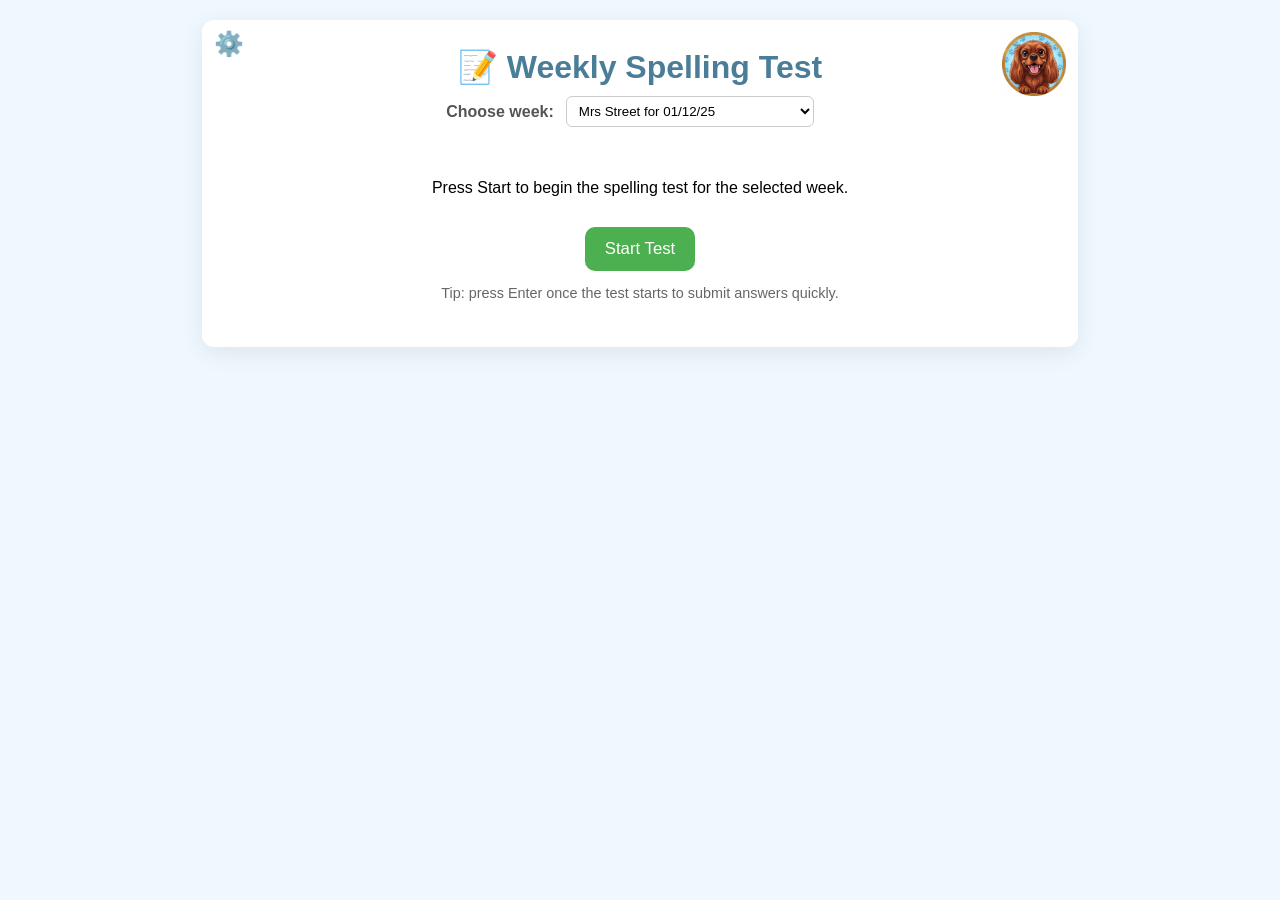
==== commit ead9ab83: "Update index.html" ====
--- a/index.html
+++ b/index.html
@@ -712,7 +712,7 @@
       for (const w of sorted) {
         const opt = document.createElement('option');
         opt.value = w.id;
-        opt.textContent = `${w.label} — ${w.date}`;
+        opt.textContent = `${w.label}`;
         weekSelectEl.appendChild(opt);
       }
       const defaultIndex = findMostRelevantWeekIndex(sorted);
